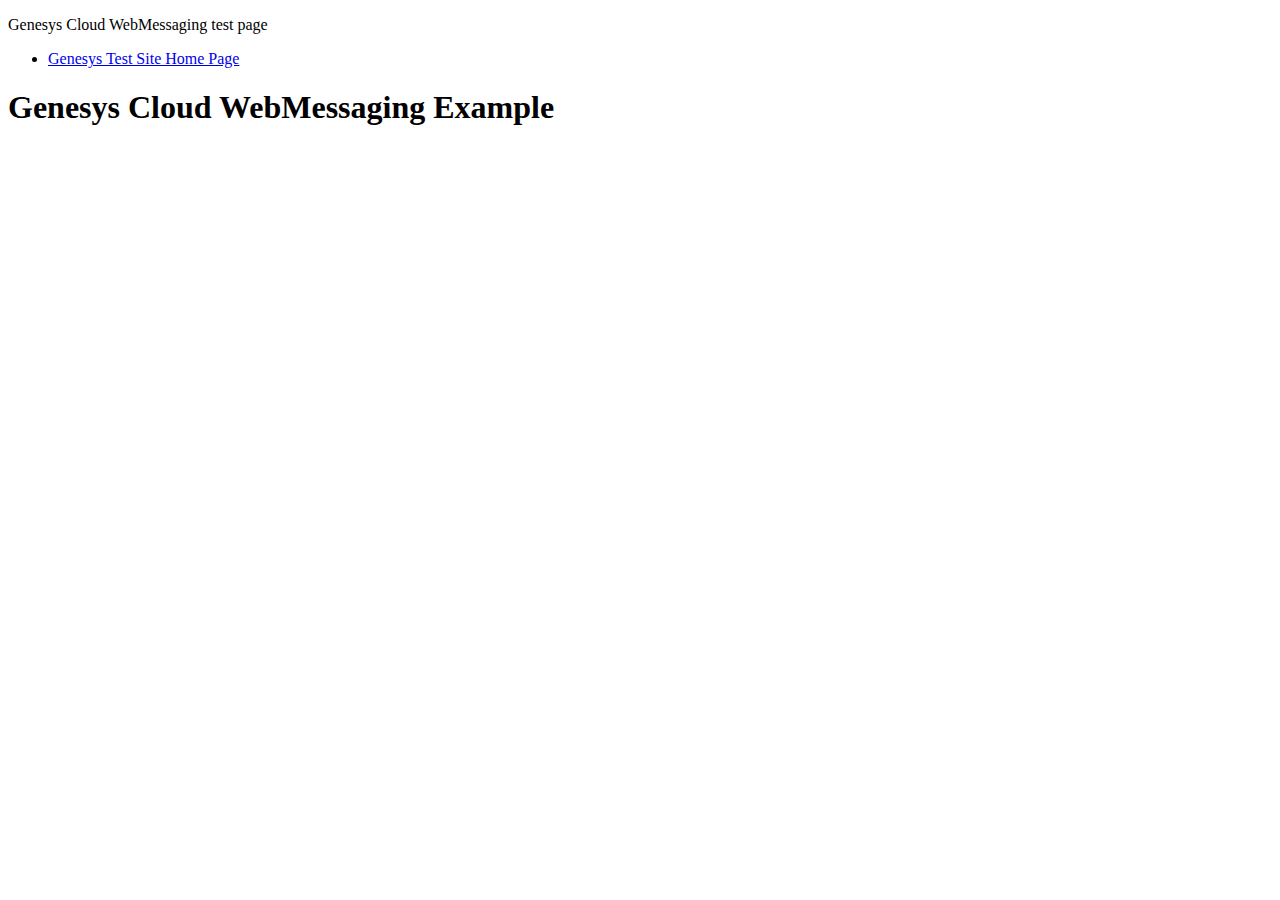
==== webmessaging.html @ 8efa4e3d "WebMessage" ====
<!DOCTYPE html>
<p>Genesys Cloud WebMessaging test page</p>

	<ul>
		<li> <a href="index.html">Genesys Test Site Home Page</a> </li>
	</ul>
<head lang="en">
    <meta charset="UTF-8">
    <title>Genesys Cloud WebMessaging Example</title>
</head>
<body>

    <h1>Genesys Cloud WebMessaging Example</h1>
	
<script type="text/javascript" charset="utf-8">
  (function (g, e, n, es, ys) {
    g['_genesysJs'] = e;
    g[e] = g[e] || function () {
      (g[e].q = g[e].q || []).push(arguments)
    };
    g[e].t = 1 * new Date();
    g[e].c = es;
    ys = document.createElement('script'); ys.async = 1; ys.src = n; ys.charset = 'utf-8'; document.head.appendChild(ys);
  })(window, 'Genesys', 'https://apps.usw2.pure.cloud/genesys-bootstrap/genesys.min.js', {
    environment: 'usw2',
    deploymentId: '60b4628f-38b6-46a7-a2c2-be91b3c87ef7'
  });
</script>

<script>
  (function(a,t,c,l,o,u,d){a['_genesysJourneySdk']=o;a[o]=a[o]||function(){
  (a[o].q=a[o].q||[]).push(arguments)},a[o].l=1*new Date();u=t.createElement(c),
  d=t.getElementsByTagName(c)[0];u.async=1;u.src=l;u.charset='utf-8';d.parentNode.insertBefore(u,d)
  })(window, document, 'script', 'https://apps.mypurecloud.com/journey/sdk/js/web/v1/ac.js', 'ac');
  ac('init', 'cd1a6845-a95b-4f07-8a80-b88434259aa9', { region: 'use1' });
  ac('pageview');
</script>
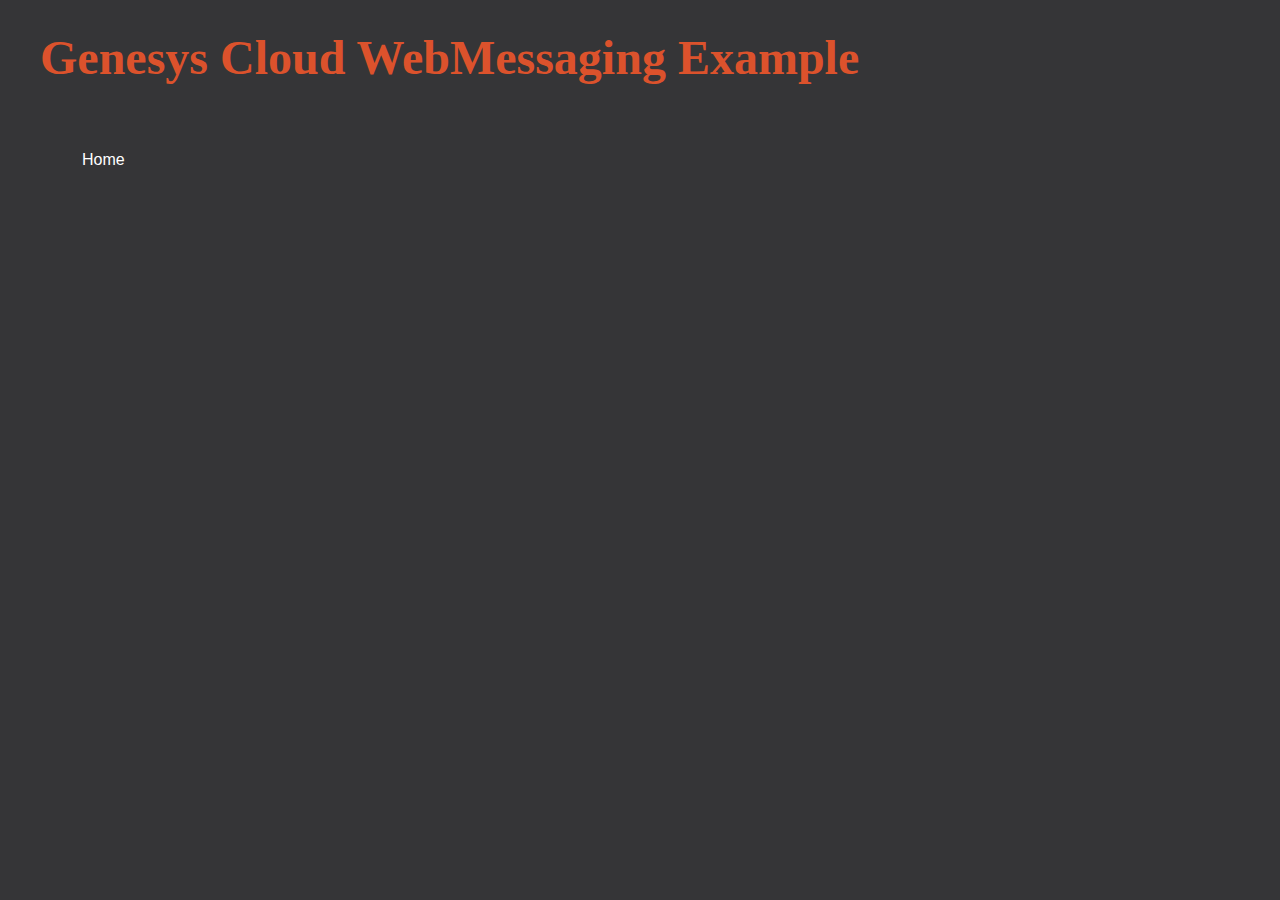
==== commit 2bdc0b7c: "change region" ====
--- a/webmessaging.html
+++ b/webmessaging.html
@@ -1,16 +1,19 @@
 <!DOCTYPE html>
-<p>Genesys Cloud WebMessaging test page</p>
 
-	<ul>
-		<li> <a href="index.html">Genesys Test Site Home Page</a> </li>
-	</ul>
 <head lang="en">
     <meta charset="UTF-8">
     <title>Genesys Cloud WebMessaging Example</title>
+	<link rel="stylesheet" href="styles.css" />
 </head>
 <body>
-
-    <h1>Genesys Cloud WebMessaging Example</h1>
+	<div class= "page__title">
+		<h1>Genesys Cloud WebMessaging Example</h1>
+	</div>
+	
+	<!-- Back Button -->
+	<div>
+	<button class="btn"><a href="index.html">Home</a></button>
+	</div>
 	
 <script type="text/javascript" charset="utf-8">
   (function (g, e, n, es, ys) {
@@ -31,7 +34,10 @@
   (function(a,t,c,l,o,u,d){a['_genesysJourneySdk']=o;a[o]=a[o]||function(){
   (a[o].q=a[o].q||[]).push(arguments)},a[o].l=1*new Date();u=t.createElement(c),
   d=t.getElementsByTagName(c)[0];u.async=1;u.src=l;u.charset='utf-8';d.parentNode.insertBefore(u,d)
-  })(window, document, 'script', 'https://apps.mypurecloud.com/journey/sdk/js/web/v1/ac.js', 'ac');
-  ac('init', 'cd1a6845-a95b-4f07-8a80-b88434259aa9', { region: 'use1' });
+  })(window, document, 'script', 'https://apps.usw2.pure/journey/sdk/js/web/v1/ac.js', 'ac');
+  ac('init', 'cd1a6845-a95b-4f07-8a80-b88434259aa9', { region: 'usw2' });
   ac('pageview');
-</script>+</script>
+
+</body>
+</html>--- a/styles.css
+++ b/styles.css
@@ -0,0 +1,100 @@
+* {
+  box-sizing: border-box;
+  margin: 0;
+  margin-left: 10px;
+  margin-top: 15px;
+  padding: 0;
+  background-color: #353537
+
+}
+
+.main h1 {
+  font-size: 3rem;
+  color: #DC522C ;
+
+}
+
+.main h2 {
+  font-size: 2.5rem;
+  margin-top: 10px;
+  color: #DC522C;
+}
+
+.main p {
+  margin-top: 0.2rem;
+  font-size: 1.5rem;
+  font-weight: 700;
+  color: #DC522C;
+}
+
+.chats_options {
+  height: flex;
+  c
+  font-size: 2rem;
+  position: sticky;
+  top: 100px;
+  background-color: transparent;
+}
+
+.page__title {
+  font-size: 1.5rem;
+  margin-top: 10px;
+  color: #DC522C;
+  margin-bottom: 20px;
+}
+
+.form_edit {
+  color = #fff;
+}
+
+.btn {
+  font-size: 1rem;
+  background-image: linear-gradient(to top, #353537 0%, #353537 100%);
+  padding: 14px 32px;
+  border: none;
+  border-radius: 4px;
+  color: #fff;
+  margin-top: 2rem;
+  cursor: pointer;
+  position: relative;
+  transition: all 0.35s;
+  outline: none;
+}
+
+.btn a {
+  position: relative;
+  z-index: 2;
+  color: #fff;
+  text-decoration: none;
+  background-color: transparent;
+}
+
+.btn:after {
+  position: absolute;
+  content: '';
+  top: 0;
+  left: 0;
+  width: 0;
+  height: 100%;
+  background: #DC522C;
+  transition: all 0.35s;
+  border-radius: 4px;
+}
+
+.btn:hover {
+  color: #fff;
+}
+
+.btn:hover:after {
+  width: 100%;
+}
+
+.logo__img--container {
+  text-align: center;
+  margin-top: 4rem;
+}
+
+#logo__img {
+  height: 20%;
+  width:  20%;
+}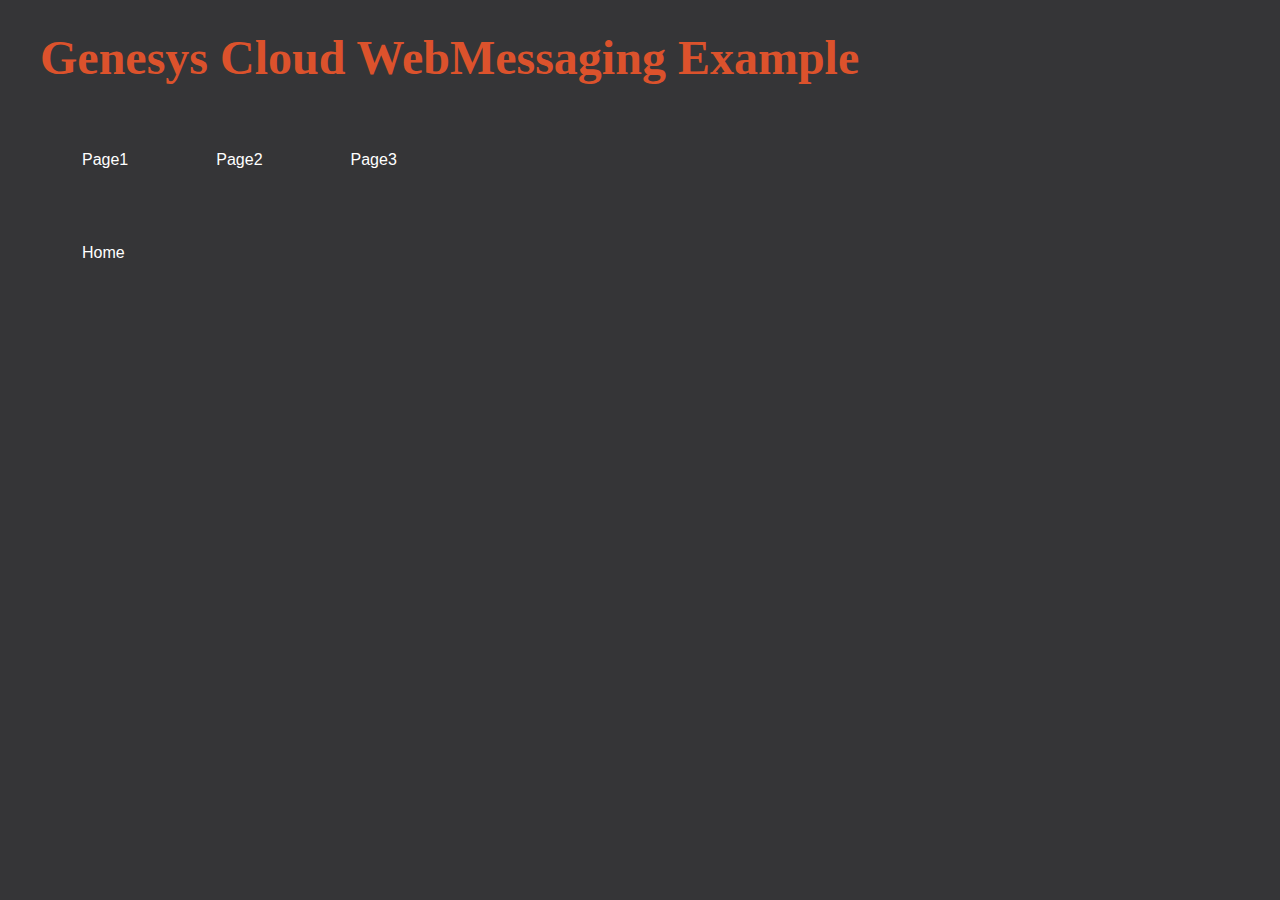
==== commit f6f35723: "Update webmessaging.html" ====
--- a/webmessaging.html
+++ b/webmessaging.html
@@ -8,6 +8,12 @@
 <body>
 	<div class= "page__title">
 		<h1>Genesys Cloud WebMessaging Example</h1>
+	</div>
+	
+	<div>
+	<button class="btn"><a href="webmessaging_page1.html">Page1</a></button>
+	<button class="btn"><a href="webmessaging_page2.html">Page2</a></button>
+	<button class="btn"><a href="webmessaging_page3.html">Page3</a></button>
 	</div>
 	
 	<!-- Back Button -->
@@ -24,7 +30,8 @@
     g[e].t = 1 * new Date();
     g[e].c = es;
     ys = document.createElement('script'); ys.async = 1; ys.src = n; ys.charset = 'utf-8'; document.head.appendChild(ys);
-  })(window, 'Genesys', 'https://apps.usw2.pure.cloud/genesys-bootstrap/genesys.min.js', {
+  })
+  (window, 'Genesys', 'https://apps.usw2.pure.cloud/genesys-bootstrap/genesys.min.js', {
     environment: 'usw2',
     deploymentId: '60b4628f-38b6-46a7-a2c2-be91b3c87ef7'
   });
